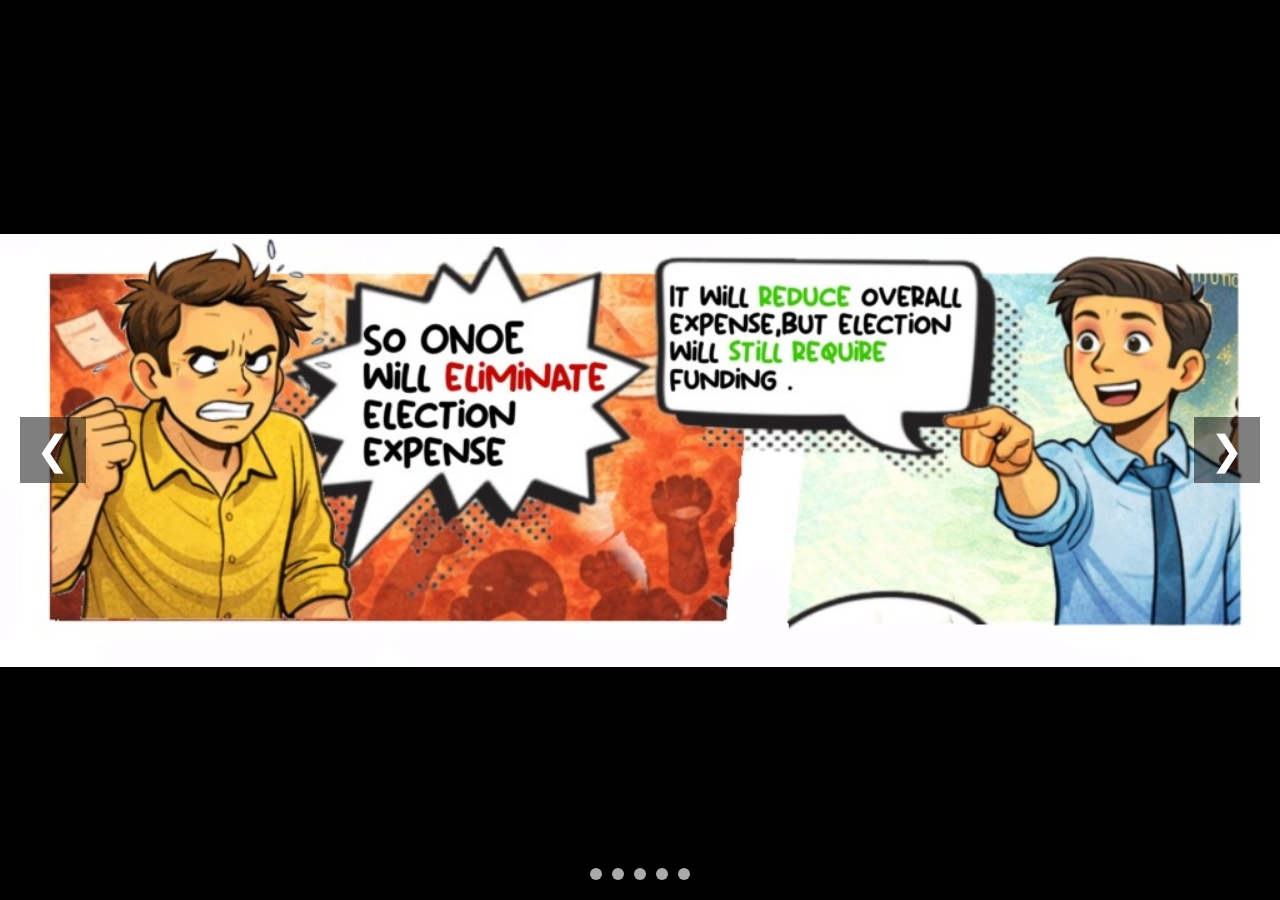
==== index_comic.html @ bc7e3ef4 "NEW COMMITS" ====
<!DOCTYPE html>
<html lang="en">
<head>
<meta charset="UTF-8">
<meta name="viewport" content="width=device-width, initial-scale=1.0">
<title>Full Screen Looping Image Slider</title>

<style>
/* RESET */
* {
  margin: 0;
  padding: 0;
  box-sizing: border-box;
}

html, body {
  width: 100%;
  height: 100%;
  overflow: hidden;
  background: #000;
  font-family: sans-serif;
}

/* SLIDER */
.slider {
  display: flex;
  width: 100vw;
  height: 100vh;
  overflow-x: scroll;
  scroll-snap-type: x mandatory;
  scroll-behavior: smooth;
}

.slider::-webkit-scrollbar {
  display: none;
}

/* SLIDE */
.slide {
  flex: none;
  width: 100vw;
  height: 100vh;
  scroll-snap-align: start;

  background-size: contain;      /* NO CROPPING */
  background-repeat: no-repeat;
  background-position: center;
  background-color: #000;
}

/* IMAGES */
.slide:nth-child(1) { background-image: url('comic/K.jpg'); }
.slide:nth-child(2) { background-image: url('comic/L.jpg'); }
.slide:nth-child(3) { background-image: url('comic/M.jpg'); }
.slide:nth-child(4) { background-image: url('comic/N.jpg'); }
.slide:nth-child(5) { background-image: url('comic/O.jpg'); }

/* DOTS */
.dots {
  position: absolute;
  bottom: 20px;
  left: 50%;
  transform: translateX(-50%);
  display: flex;
  gap: 10px;
}

.dots a {
  width: 12px;
  height: 12px;
  border-radius: 50%;
  background: #aaa;
  display: block;
}

/* ARROWS */
.arrow {
  position: absolute;
  top: 50%;
  transform: translateY(-50%);
  font-size: 40px;
  color: white;
  background: rgba(0,0,0,0.5);
  padding: 10px 16px;
  cursor: pointer;
  user-select: none;
}

.arrow:hover {
  background: rgba(0,0,0,0.8);
}

.arrow.left {
  left: 20px;
}

.arrow.right {
  right: 20px;
}
</style>
</head>

<body>

<!-- SLIDER -->
<div class="slider" id="slider">
  <div class="slide" id="slide1"></div>
  <div class="slide" id="slide2"></div>
  <div class="slide" id="slide3"></div>
  <div class="slide" id="slide4"></div>
  <div class="slide" id="slide5"></div>
</div>

<!-- ARROWS -->
<div class="arrow left" onclick="prevSlide()">&#10094;</div>
<div class="arrow right" onclick="nextSlide()">&#10095;</div>

<!-- DOTS -->
<div class="dots">
  <a href="#slide1"></a>
  <a href="#slide2"></a>
  <a href="#slide3"></a>
  <a href="#slide4"></a>
  <a href="#slide5"></a>
</div>

<script>
const slider = document.getElementById("slider");
const totalSlides = slider.children.length;
let index = 0;

/* NEXT */
function nextSlide() {
  index = (index + 1) % totalSlides;
  slider.scrollTo({
    left: index * window.innerWidth,
    behavior: "smooth"
  });
}

/* PREVIOUS */
function prevSlide() {
  index = (index - 1 + totalSlides) % totalSlides;
  slider.scrollTo({
    left: index * window.innerWidth,
    behavior: "smooth"
  });
}

/* UPDATE INDEX ON MANUAL SCROLL / SWIPE */
slider.addEventListener("scroll", () => {
  index = Math.round(slider.scrollLeft / window.innerWidth);
});
</script>

</body>
</html>
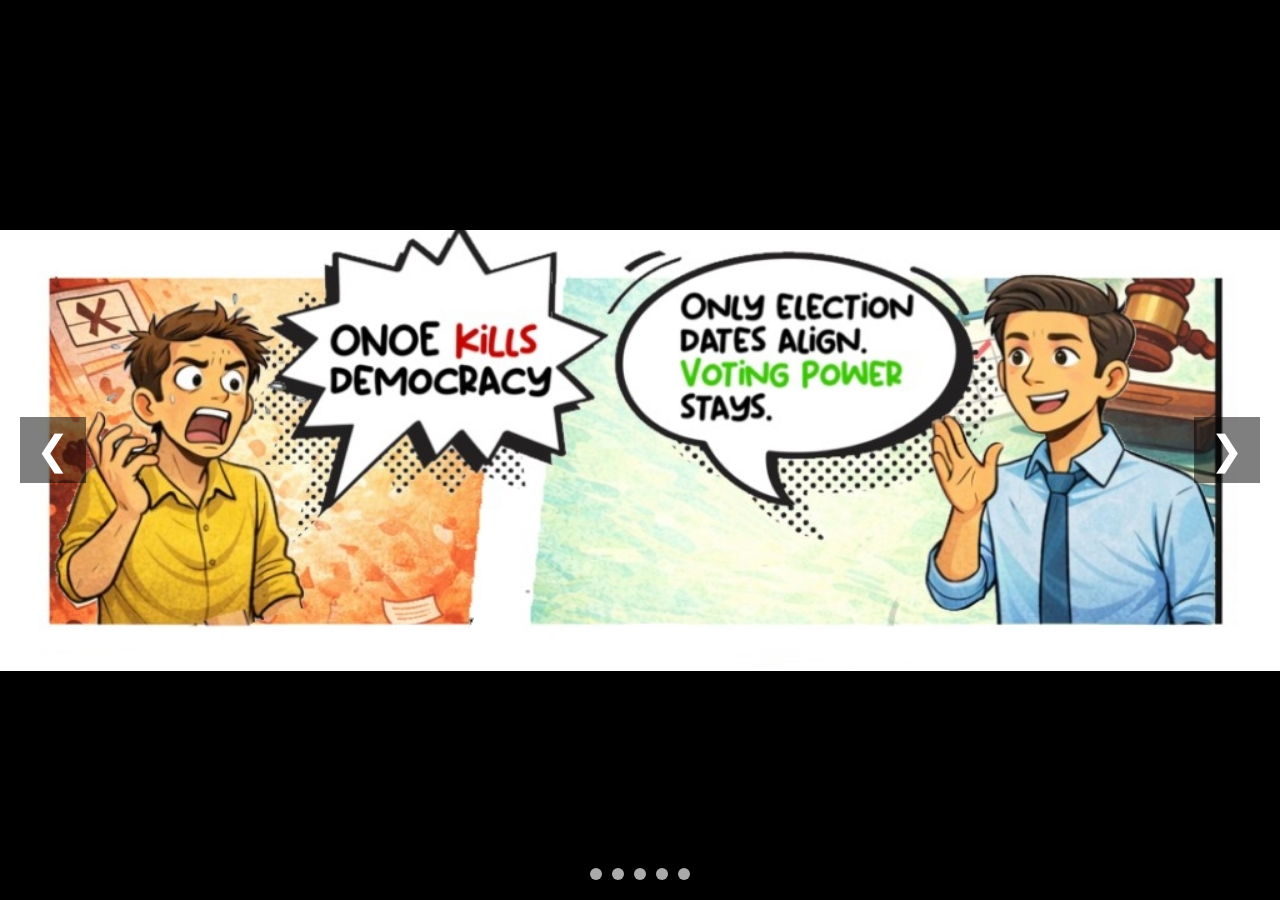
==== commit 01d9d53a: "edit" ====
--- a/index_comic.html
+++ b/index_comic.html
@@ -3,7 +3,7 @@
 <head>
 <meta charset="UTF-8">
 <meta name="viewport" content="width=device-width, initial-scale=1.0">
-<title>Full Screen Looping Image Slider</title>
+<title>Myths v/s Reality</title>
 
 <style>
 /* RESET */
@@ -49,11 +49,11 @@
 }
 
 /* IMAGES */
-.slide:nth-child(1) { background-image: url('comic/K.jpg'); }
-.slide:nth-child(2) { background-image: url('comic/L.jpg'); }
+.slide:nth-child(1) { background-image: url('comic/L.jpg'); }
+.slide:nth-child(2) { background-image: url('comic/O.jpg'); }
 .slide:nth-child(3) { background-image: url('comic/M.jpg'); }
-.slide:nth-child(4) { background-image: url('comic/N.jpg'); }
-.slide:nth-child(5) { background-image: url('comic/O.jpg'); }
+.slide:nth-child(4) { background-image: url('comic/K.jpg'); }
+.slide:nth-child(5) { background-image: url('comic/N.jpg'); }
 
 /* DOTS */
 .dots {
